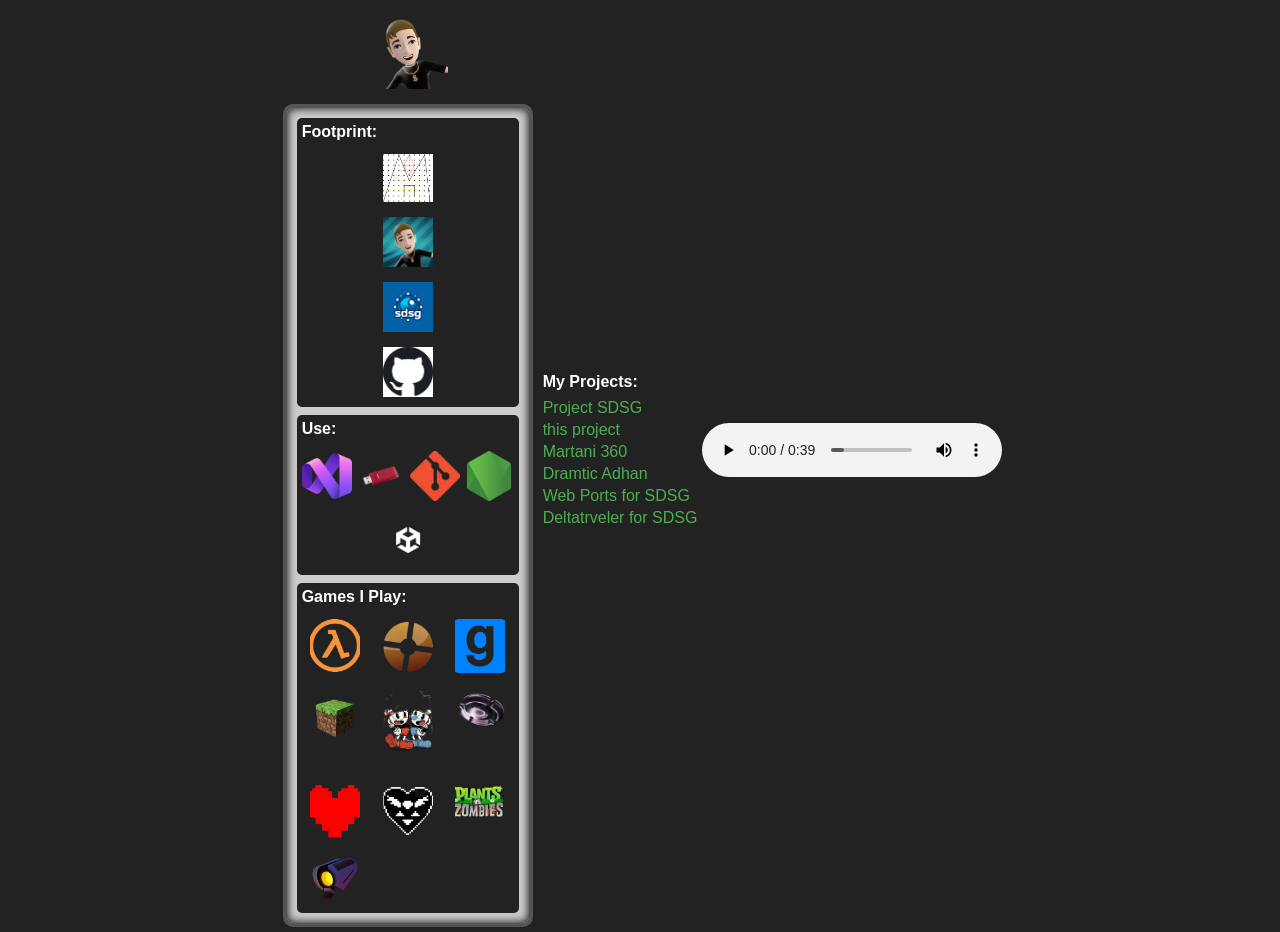
==== src/index.html @ 473f5772 "realease" ====
<!DOCTYPE html>
<html lang="en">
<head>
    <meta charset="UTF-8" />
    <meta name="viewport" content="width=device-width, initial-scale=1.0" />
    <title>Mahdiisdumb Locker & Portfolio</title>
    <link rel="stylesheet" href="style.css">
</head>

<body>

    <div class="section">
        <div class="section-header">Mahdiisdumb:</div>

        <div style="text-align:center;">
            <img src="./img/mahdiisdumb.png" alt="Mahdi" id="Mahdi" />
        </div>

        <!-- Locker -->
        <div class="locker" id="locker">

            <!-- Footprint -->
            <div class="section">
                <div class="section-header">Footprint:</div>

                <a href="https://sites.google.com/nj.spboe.org/mahdi-studios/home" target="_blank">
                    <img src="./img/Mahdi Studios Logo.png" class="footprint" alt="">
                </a>

                <a href="https://www.youtube.com/@Mahdiisdumb" target="_blank">
                    <img src="./img/mahdiisdumb.jpg" class="footprint" alt="">
                </a>

                <a href="https://project-sdsg.vercel.app" target="_blank">
                    <img src="./img/SDSG Logo.jpeg" class="footprint" alt="">
                </a>

                <a href="https://github.com/Mahdiisdumb" target="_blank">
                    <img src="./img/github.png" class="footprint" alt="">
                </a>
            </div>

            <!-- Use icons -->
            <div class="section">
                <div class="section-header">Use:</div>

                <div class="use-icons">
                    <img src="./img/VS.png" class="footprint" alt="VS">
                    <img src="./img/usb.png" class="footprint" alt="USB">
                    <img src="./img/git.png" class="footprint" alt="Git">
                    <img src="./img/Node.png" class="footprint" alt="Node">
                    <img src="./img/Unity.png" class="footprint" alt="Unity">
                </div>
            </div>

            <!-- Games -->
            <div class="section">
                <div class="section-header">Games I Play:</div>

                <div id="Games">
                    <img class="footprint" src="./img/HL.png" alt="">
                    <img class="footprint" src="./img/TF2.png" alt="">
                    <img class="footprint" src="./img/gmod.png" alt="">
                    <img class="footprint" src="./img/MC.png" alt="">
                    <img class="footprint" src="./img/CH.png" alt="">
                    <img class="footprint" src="./img/ECHO.png" alt="">
                    <img class="footprint" src="./img/UT.png" alt="">
                    <img class="footprint" src="./img/DR.png" alt="">
                    <img class="footprint" src="./img/PVZ.png" alt="">
                    <img class="footprint" src="./img/UK.png" alt="">
                </div>
            </div>

        </div>
    </div>

    <!-- Projects -->
    <div class="section">
        <div class="section-header">My Projects:</div>

        <div id="projects">
            <a href="https://github.com/Mahdiisdumb/Project-SDSG" target="_blank">Project SDSG</a>
            <a href="https://github.com/Mahdiisdumb/Portfolio" target="_blank">this project</a>
            <a href="https://github.com/Mahdiisdumb/Martani-360" target="_blank">Martani 360</a>
            <a href="https://github.com/Mahdiisdumb/Dramatic-Ahdan" target="_blank">Dramtic Adhan</a>
            <a href="https://github.com/Mahdiisdumb/web-ports-for-SDSG" target="_blank">Web Ports for SDSG</a>
            <a href="https://github.com/Mahdiisdumb/Deltatraveler-html" target="_blank">Deltatrveler for SDSG</a>
        </div>
    </div>

    <!-- Audio -->
    <audio src="mus/music.mp3" autoplay controls loop></audio>
    <audio id="punchSound" src="./sfx/punch.mp3" preload="auto"></audio>

    <script src="script.js"></script>

</body>
</html>
---- src/style.css ----
body {
    font-family: Arial, sans-serif;
    background-color: #222;
    display: flex;
    justify-content: center;
    align-items: center;
    height: 100vh;
    margin: 0;
}

/* Locker styling */
.locker {
    width: 250px;
    background: #ccc;
    border: 4px solid #555;
    border-radius: 10px;
    box-shadow: inset 0 0 10px #000;
    padding: 10px;
    box-sizing: border-box;
    display: grid;
    grid-template-columns: 1fr;
    gap: 8px; /* space between sections */
}

/* For the OUTSIDE sections (like Projects), you can grid those too */
.section {
    background-color: #222;
    color: #fff;
    padding: 5px;
    border-radius: 5px;
    display: grid;
    gap: 5px;
}

/* Footprint icons stay centered but aligned neatly */
.footprint {
    width: 50px;
    margin: 0 auto;
}

/* "Use" icons become a grid too */
.use-icons {
    display: grid;
    grid-template-columns: repeat(3, 1fr);
    gap: 6px;
    justify-items: center;
}

/* Games section as a grid */
#Games {
    display: grid;
    grid-template-columns: repeat(3, 1fr);
    gap: 6px;
    justify-items: center;
}

/* Section header */
.section-header {
    font-weight: bold;
    margin-bottom: 3px;
}

/* Mahdi image */
#Mahdi {
    width: 80px;
    cursor: pointer;
    display: block;
    margin: 10px auto;
}

/* Footprint FIXED: now a class instead of broken repeated ID */
.footprint {
    display: block;
    margin: 5px auto;
    width: 50px;
}

/* Use icons container */
.use-icons {
    display: flex;
    flex-wrap: wrap;
    gap: 4px;
    justify-content: center;
}

/* Projects list styling */
#projects {
    display: flex;
    flex-direction: column;
    gap: 4px;
}

    #projects a {
        color: #4CAF50;
        text-decoration: none;
    }

/* Punch animation */
@keyframes punch {
    0% {
        transform: translateX(0);
    }

    20% {
        transform: translateX(-10px);
    }

    40% {
        transform: translateX(10px);
    }

    60% {
        transform: translateX(-10px);
    }

    80% {
        transform: translateX(10px);
    }

    100% {
        transform: translateX(0);
    }
}

#Mahdi.punched {
    animation: punch 0.4s;
}
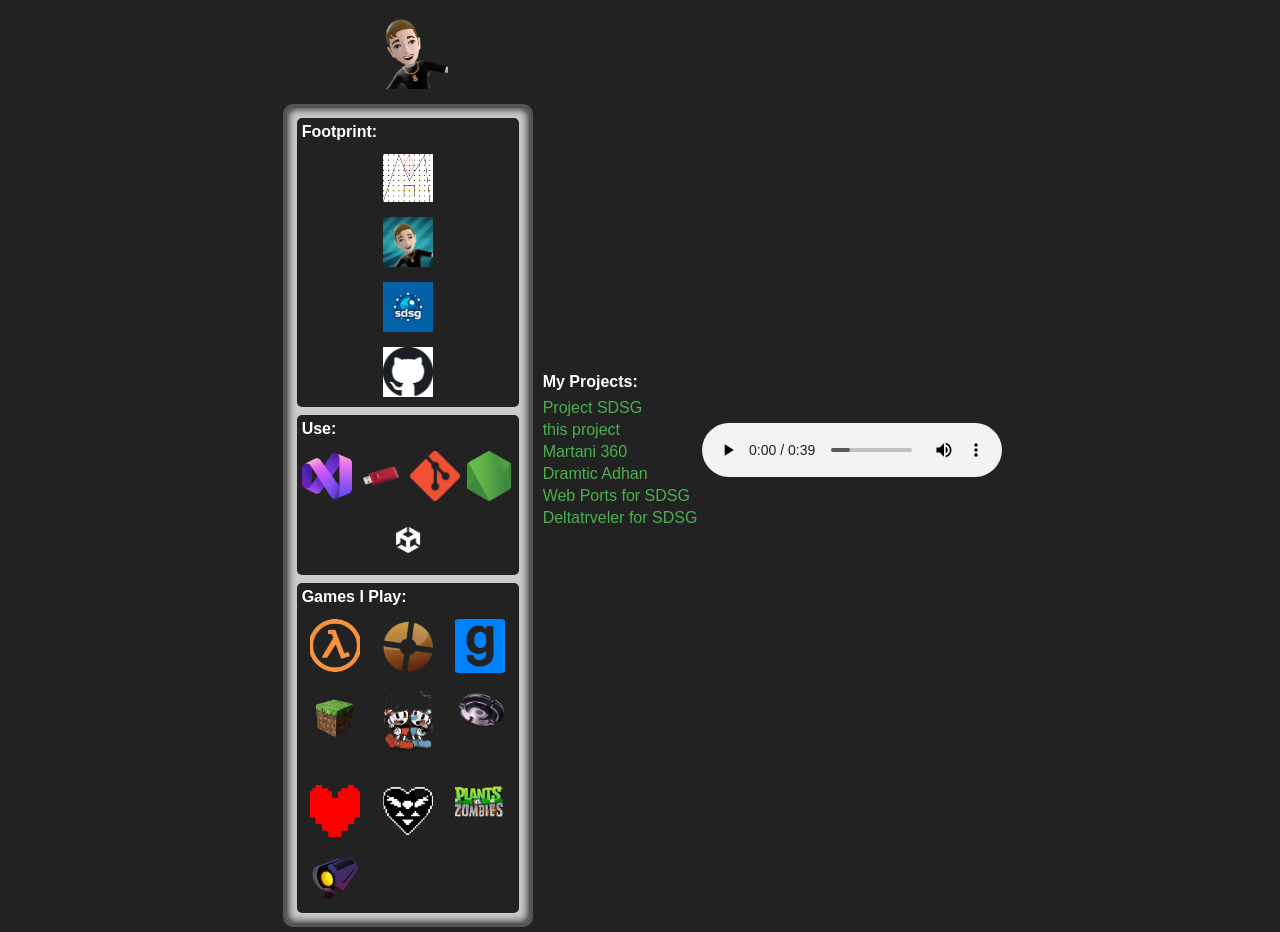
==== commit 2eddc448: "s" ====
--- a/src/index.html
+++ b/src/index.html
@@ -84,7 +84,7 @@
             <a href="https://github.com/Mahdiisdumb/Martani-360" target="_blank">Martani 360</a>
             <a href="https://github.com/Mahdiisdumb/Dramatic-Ahdan" target="_blank">Dramtic Adhan</a>
             <a href="https://github.com/Mahdiisdumb/web-ports-for-SDSG" target="_blank">Web Ports for SDSG</a>
-            <a href="https://github.com/Mahdiisdumb/Deltatraveler-html" target="_blank">Deltatrveler for SDSG</a>
+            <a href="https://github.com/Mahdiisdumb/Deltatravler-SDSG" target="_blank">Deltatrveler for SDSG</a>
         </div>
     </div>
 
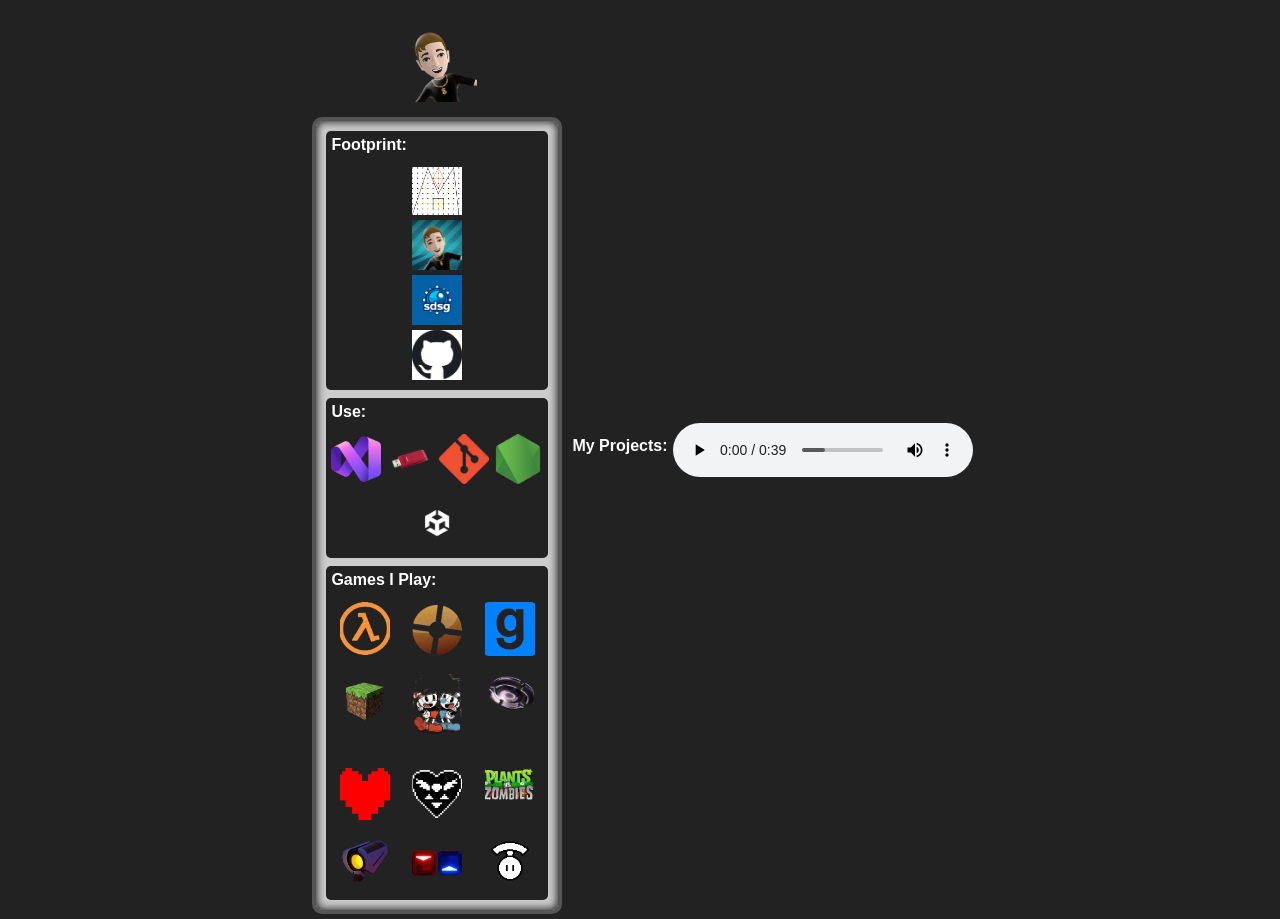
==== commit d894641d: "fd" ====
--- a/src/index.html
+++ b/src/index.html
@@ -19,26 +19,11 @@
         <!-- Locker -->
         <div class="locker" id="locker">
 
-            <!-- Footprint -->
             <div class="section">
                 <div class="section-header">Footprint:</div>
+                <div id="footprint-links" class="footprint-container"></div>
+            </div>
 
-                <a href="https://sites.google.com/nj.spboe.org/mahdi-studios/home" target="_blank">
-                    <img src="./img/Mahdi Studios Logo.png" class="footprint" alt="">
-                </a>
-
-                <a href="https://www.youtube.com/@Mahdiisdumb" target="_blank">
-                    <img src="./img/mahdiisdumb.jpg" class="footprint" alt="">
-                </a>
-
-                <a href="https://project-sdsg.vercel.app" target="_blank">
-                    <img src="./img/SDSG Logo.jpeg" class="footprint" alt="">
-                </a>
-
-                <a href="https://github.com/Mahdiisdumb" target="_blank">
-                    <img src="./img/github.png" class="footprint" alt="">
-                </a>
-            </div>
 
             <!-- Use icons -->
             <div class="section">
@@ -68,6 +53,8 @@
                     <img class="footprint" src="./img/DR.png" alt="">
                     <img class="footprint" src="./img/PVZ.png" alt="">
                     <img class="footprint" src="./img/UK.png" alt="">
+                    <img class="footprint" src="./img/BS.png" />
+                    <img class="footprint" src="./img/BB.png" />
                 </div>
             </div>
 
@@ -79,12 +66,6 @@
         <div class="section-header">My Projects:</div>
 
         <div id="projects">
-            <a href="https://github.com/Mahdiisdumb/Project-SDSG" target="_blank">Project SDSG</a>
-            <a href="https://github.com/Mahdiisdumb/Portfolio" target="_blank">this project</a>
-            <a href="https://github.com/Mahdiisdumb/Martani-360" target="_blank">Martani 360</a>
-            <a href="https://github.com/Mahdiisdumb/Dramatic-Ahdan" target="_blank">Dramtic Adhan</a>
-            <a href="https://github.com/Mahdiisdumb/web-ports-for-SDSG" target="_blank">Web Ports for SDSG</a>
-            <a href="https://github.com/Mahdiisdumb/Deltatravler-SDSG" target="_blank">Deltatrveler for SDSG</a>
         </div>
     </div>
 
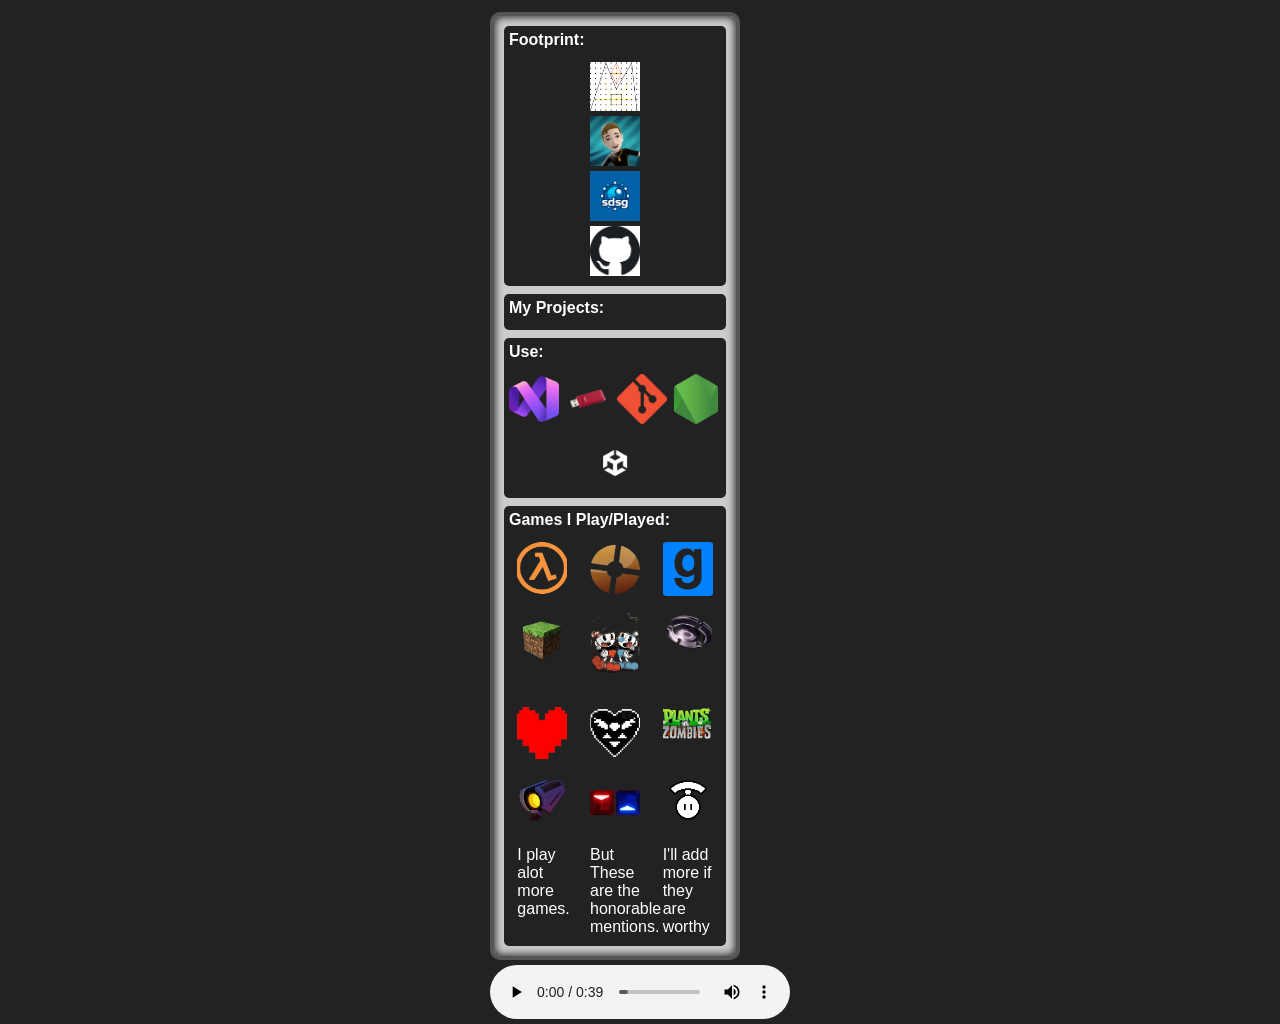
==== commit da0fef47: "gsdf" ====
--- a/src/index.html
+++ b/src/index.html
@@ -6,26 +6,23 @@
     <title>Mahdiisdumb Locker & Portfolio</title>
     <link rel="stylesheet" href="style.css">
 </head>
-
 <body>
-
     <div class="section">
         <div class="section-header">Mahdiisdumb:</div>
-
         <div style="text-align:center;">
             <img src="./img/mahdiisdumb.png" alt="Mahdi" id="Mahdi" />
         </div>
-
-        <!-- Locker -->
         <div class="locker" id="locker">
 
             <div class="section">
                 <div class="section-header">Footprint:</div>
                 <div id="footprint-links" class="footprint-container"></div>
             </div>
-
-
-            <!-- Use icons -->
+                <div class="section">
+        <div class="section-header">My Projects:</div>
+        <div id="projects">
+        </div>
+    </div>
             <div class="section">
                 <div class="section-header">Use:</div>
 
@@ -37,10 +34,8 @@
                     <img src="./img/Unity.png" class="footprint" alt="Unity">
                 </div>
             </div>
-
-            <!-- Games -->
-            <div class="section">
-                <div class="section-header">Games I Play:</div>
+                            <div class="section">
+                <div class="section-header">Games I Play/Played:</div>
 
                 <div id="Games">
                     <img class="footprint" src="./img/HL.png" alt="">
@@ -55,25 +50,14 @@
                     <img class="footprint" src="./img/UK.png" alt="">
                     <img class="footprint" src="./img/BS.png" />
                     <img class="footprint" src="./img/BB.png" />
+                    <p class="footprint">I play alot more games.</p>
+                    <p class="footprint">But These are the honorable mentions.</p>
+                    <p class="footprint">I'll add more if they are worthy</p>
                 </div>
             </div>
-
-        </div>
     </div>
-
-    <!-- Projects -->
-    <div class="section">
-        <div class="section-header">My Projects:</div>
-
-        <div id="projects">
-        </div>
-    </div>
-
-    <!-- Audio -->
     <audio src="mus/music.mp3" autoplay controls loop></audio>
     <audio id="punchSound" src="./sfx/punch.mp3" preload="auto"></audio>
-
     <script src="script.js"></script>
-
 </body>
 </html>
